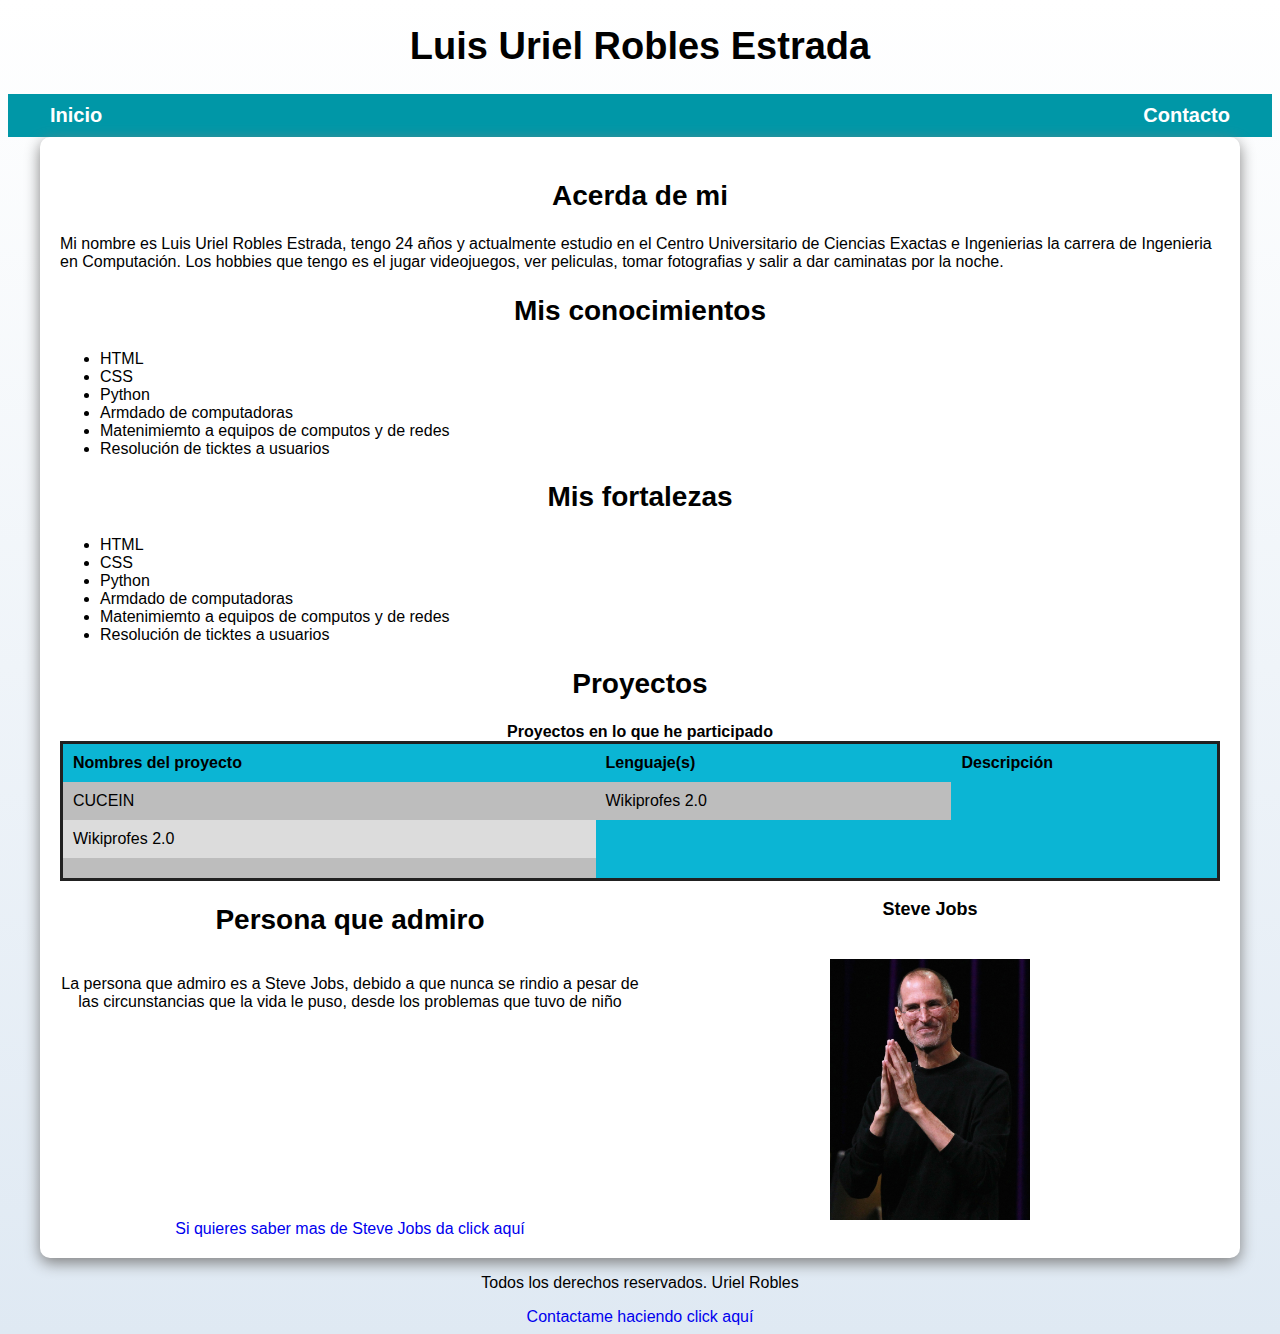
==== Practica_HTML_CSS/index.html @ 15383e7c "Add files via upload" ====
<!DOCTYPE html>
<html lang="es">
<head>
    <meta charset="UTF-8">
    <meta http-equiv="X-UA-Compatible" content="IE=edge">
    <meta name="viewport" content="width=device-width, initial-scale=1.0">
    <link rel="preload" href="/css/normalize.css">
    <link rel="preconnect" href="https://fonts.googleapis.com">
    <link rel="preconnect" href="https://fonts.gstatic.com" crossorigin>
    <link href="https://fonts.googleapis.com/css2?family=Open+Sans&family=PT+Sans:wght@400;700&display=swap" rel="stylesheet">
    <link rel="preload" href="css/style.css" as="style">
    <link rel="stylesheet" href="css/style.css">
    <title>Práctica de HTML5 y CSS</title>
</head>
<body>
    <header>
        <h1 class="titulo">Luis Uriel Robles Estrada</h1>
    </header>

    <div class="nav-bg">
        <nav class="navegacion-principal contenedor">
            <a href="index.html">Inicio</a>
            <a href="formulario.html">Contacto</a>
        </nav>
    </div>
    <main class="contenedor sombra"
        <section class="acerca_mi">
            <h2>Acerda de mi</h2>
            <p>Mi nombre es Luis Uriel Robles Estrada, tengo 24 años y actualmente estudio en el Centro
                Universitario de Ciencias Exactas e Ingenierias la carrera de Ingenieria en Computación.
                Los hobbies que tengo es el jugar videojuegos, ver peliculas, tomar fotografias y salir
                a dar caminatas por la noche. 
            </p>
        </section>

        <section class="conocimientos">
            <h2>Mis conocimientos</h2>
            <ul>
                <li>HTML</li>
                <li>CSS</li>
                <li>Python</li>
                <li>Armdado de computadoras</li>
                <li>Matenimiemto a equipos de computos y de redes</li>
                <li>Resolución de ticktes a usuarios</li>

            </ul>
        </section>

        <section class="fortalezas">
            <h2>Mis fortalezas</h2>
            <ul>
                <li>HTML</li>
                <li>CSS</li>
                <li>Python</li>
                <li>Armdado de computadoras</li>
                <li>Matenimiemto a equipos de computos y de redes</li>
                <li>Resolución de ticktes a usuarios</li>
                
            </ul>
        </section>

        <section class="proyectos">
            <h2>Proyectos</h2>
            <table class="proyectos_tabla">
                <caption><b>Proyectos en lo que he participado</b></caption>
                <thead>
                    <tr>
                        <th scope="col">Nombres del proyecto</th>
                        <th scope="col">Lenguaje(s)</th>
                        <th scope="col">Descripción</th>
                    </tr>
                </thead>

                <tbody>
                    <tr>
                        <td>CUCEIN</td>
                        <td>Wikiprofes 2.0</td>
                    </tr>

                    <tr>
                        <td>Wikiprofes 2.0</td>
                    </tr>

                    <tr>
                        <td></td>
                    </tr>
                </tbody>
            </table>
        </section>

        <section class="admiro">
            <h2>Persona que admiro</h2>
            <h3>Steve Jobs</h3>
            <p>La persona que admiro es a Steve Jobs, debido a que nunca se rindio a pesar
                de las circunstancias que la vida le puso, desde los problemas que tuvo de niño
                
            </p>
            <img class="admiro" src="img/steve_jobs.jpg" alt="steve jobs" width="200">
            <a class="enlace" href="https://es.wikipedia.org/wiki/Steve_Jobs">Si quieres saber mas de Steve Jobs da click aquí</a>
        </section>
    </main>

    <footer class="footer">
        <p>Todos los derechos reservados. Uriel Robles</p>
        <a class="enlace" href="mailto:luis.robles7678@alumnos.udg.mx">Contactame haciendo click aquí</a>
    </footer>

</body>
</html>
---- Practica_HTML_CSS/css/style.css ----
:root {
    --blanco: #ffffff;
    --oscuro: #212121;
    --azul: #0097A7;
    --gris: #757575;
    --secundario: #FFCE00;
    --grisclaro: #DFE9F3;
    --fuenteHeading: 'PT Sans', sans-serif;
    --fuenteParrafos: 'Open Sans', sans-serif;
}
/* Globales */
html{
    font-size: 62.5%;
    box-sizing: border-box;
    scroll-snap-type: y mandatory;
}
/* Scroll Snap */
.navegacion-principal,
.acerca_mi,
.conocimientos,
.fortalezas,
.proyectos,
.admiro,
.formulario {
    scroll-snap-align: center;
    scroll-snap-stop: always;
    text-align: justify;
}
*, *:before, *::after {
    box-sizing: inherit;
}
body{
    font-size: 16px; /* 1rem = 10px */
    font-family: 'Krub', sans-serif;
    background-image: linear-gradient(to top, VAR(--grisclaro) 0%, VAR(--blanco) 100%);
}
.sombra {
    box-shadow: 0px 5px 15px 0px rgba(128,128,128,1);
    background-color: var(--blanco);
    padding: 2rem;
    border-radius: 1rem;
}

/* Tipogrfia */
h1 {
    font-size: 3.8rem;
}
h2 {
    font-size: 2.8rem;
}
h3 {
    font-size: 1.8rem;
}
h1,h2,h3 {
    text-align: center;
}

.contenedor {
    max-width: 120rem;
    margin: 0 auto;
}
/* Navegacion principal */
.nav-bg{
    background-color: var(--azul);

}
.navegacion-principal {
    display: flex;
    flex-direction: column;
}
@media (min-width: 768px) {
    .navegacion-principal {
        flex-direction: row;
        justify-content: space-between;
    }
}

.navegacion-principal a {
    display: block;
    text-align: center;
    color: var(--blanco);
    text-decoration: none;
    font-size: 2rem;
    font-weight: 700;
    padding: 1rem;
}
.navegacion-principal a:hover { /* Hover sirve para darle sombreado a los botones o otras cosas*/
    background-color: var(--primario);
    color: var(--oscuro);
}

img {
    display: block;
    margin: auto;
}

.admiro{
    display: grid;
    grid-template-columns: repeat(2, 1fr);
    text-align: center;
}
table {
    table-layout: fixed;
    width: 100%;
    border-collapse: collapse;
    border: 3px solid var(--oscuro);
}

thead th:nth-child(1) {
    width: 30%;
}

thead th:nth-child(2) {
    width: 20%;
}

thead th:nth-child(3) {
    width: 15%;
}

th, td {
    padding: 10px;
}

tbody tr:nth-child(odd) {
    background-color: #BDBDBD;
}

tbody tr:nth-child(even) {
    background-color: #DCDCDC;
}

table {
    background-color: #0BB5D4;
}

a:link{
    text-decoration: none;
}

/* Contacto */
.formulario {
    background-color: var(--gris);
    width: min(60rem, 100%);
    margin: 0 auto;
    padding: 2rem;
}
.formulario fieldset {
    border: none;
}
.formulario legend {
    text-align: center;
    font-size: 1.8rem;
    text-transform: uppercase;
    font-weight: 700;
    margin-bottom: 2rem;
    color: var(--secundario);
}
@media (min-width: 768px){
    .contenedor-campos {
    display: grid;
    grid-template-columns: repeat(2, 1fr);
    grid-template-rows: auto auto 20rem;
    column-gap: 1rem;
    }

    .campos:nth-child(3),
    .campos:nth-child(4) {
        grid-column: 1 / 2;
    }
    .campos:nth-child(5),
    .campos:nth-child(6),
    .campos:nth-child(7) {
        grid-column: 1 / 2;
    }
}
.campos {
    margin-bottom: 1rem;
}
.campos label {
    color: var(--blanco);
    font-weight: bold;
    margin-bottom: .5rem;
    display: block;
}
.campos textarea {
    height: 20rem;
}

.input-text {
    width: 100%;
    border: none;
    padding: 1.5rem;
    border-radius: .5rem;
}
.w-sm-100 {
    width: 100%;
}
@media (min-width: 768px) {
    .w-sm-100 {
        width: auto;
    }
}
.flex {
    display: flex;
}
.alinear-derecha {
    justify-content: flex-end;
}
.boton { /*Todo esto es para poder crear el boton */
    background-color:  var(--azul);
    color: var(--blanco);
    padding: 1rem 3rem;
    margin-top: 1rem;
    font-size: 2rem;
    text-decoration: none;
    text-transform: uppercase;
    font-weight: bold;
    border-radius: .5rem;
    width: 90%;
    text-align: center;
    border: none;
}

/* Footer */
.footer {
    text-align: center;
}
---- Practica_HTML_CSS/css/style.css ----
:root {
    --blanco: #ffffff;
    --oscuro: #212121;
    --azul: #0097A7;
    --gris: #757575;
    --secundario: #FFCE00;
    --grisclaro: #DFE9F3;
    --fuenteHeading: 'PT Sans', sans-serif;
    --fuenteParrafos: 'Open Sans', sans-serif;
}
/* Globales */
html{
    font-size: 62.5%;
    box-sizing: border-box;
    scroll-snap-type: y mandatory;
}
/* Scroll Snap */
.navegacion-principal,
.acerca_mi,
.conocimientos,
.fortalezas,
.proyectos,
.admiro,
.formulario {
    scroll-snap-align: center;
    scroll-snap-stop: always;
    text-align: justify;
}
*, *:before, *::after {
    box-sizing: inherit;
}
body{
    font-size: 16px; /* 1rem = 10px */
    font-family: 'Krub', sans-serif;
    background-image: linear-gradient(to top, VAR(--grisclaro) 0%, VAR(--blanco) 100%);
}
.sombra {
    box-shadow: 0px 5px 15px 0px rgba(128,128,128,1);
    background-color: var(--blanco);
    padding: 2rem;
    border-radius: 1rem;
}

/* Tipogrfia */
h1 {
    font-size: 3.8rem;
}
h2 {
    font-size: 2.8rem;
}
h3 {
    font-size: 1.8rem;
}
h1,h2,h3 {
    text-align: center;
}

.contenedor {
    max-width: 120rem;
    margin: 0 auto;
}
/* Navegacion principal */
.nav-bg{
    background-color: var(--azul);

}
.navegacion-principal {
    display: flex;
    flex-direction: column;
}
@media (min-width: 768px) {
    .navegacion-principal {
        flex-direction: row;
        justify-content: space-between;
    }
}

.navegacion-principal a {
    display: block;
    text-align: center;
    color: var(--blanco);
    text-decoration: none;
    font-size: 2rem;
    font-weight: 700;
    padding: 1rem;
}
.navegacion-principal a:hover { /* Hover sirve para darle sombreado a los botones o otras cosas*/
    background-color: var(--primario);
    color: var(--oscuro);
}

img {
    display: block;
    margin: auto;
}

.admiro{
    display: grid;
    grid-template-columns: repeat(2, 1fr);
    text-align: center;
}
table {
    table-layout: fixed;
    width: 100%;
    border-collapse: collapse;
    border: 3px solid var(--oscuro);
}

thead th:nth-child(1) {
    width: 30%;
}

thead th:nth-child(2) {
    width: 20%;
}

thead th:nth-child(3) {
    width: 15%;
}

th, td {
    padding: 10px;
}

tbody tr:nth-child(odd) {
    background-color: #BDBDBD;
}

tbody tr:nth-child(even) {
    background-color: #DCDCDC;
}

table {
    background-color: #0BB5D4;
}

a:link{
    text-decoration: none;
}

/* Contacto */
.formulario {
    background-color: var(--gris);
    width: min(60rem, 100%);
    margin: 0 auto;
    padding: 2rem;
}
.formulario fieldset {
    border: none;
}
.formulario legend {
    text-align: center;
    font-size: 1.8rem;
    text-transform: uppercase;
    font-weight: 700;
    margin-bottom: 2rem;
    color: var(--secundario);
}
@media (min-width: 768px){
    .contenedor-campos {
    display: grid;
    grid-template-columns: repeat(2, 1fr);
    grid-template-rows: auto auto 20rem;
    column-gap: 1rem;
    }

    .campos:nth-child(3),
    .campos:nth-child(4) {
        grid-column: 1 / 2;
    }
    .campos:nth-child(5),
    .campos:nth-child(6),
    .campos:nth-child(7) {
        grid-column: 1 / 2;
    }
}
.campos {
    margin-bottom: 1rem;
}
.campos label {
    color: var(--blanco);
    font-weight: bold;
    margin-bottom: .5rem;
    display: block;
}
.campos textarea {
    height: 20rem;
}

.input-text {
    width: 100%;
    border: none;
    padding: 1.5rem;
    border-radius: .5rem;
}
.w-sm-100 {
    width: 100%;
}
@media (min-width: 768px) {
    .w-sm-100 {
        width: auto;
    }
}
.flex {
    display: flex;
}
.alinear-derecha {
    justify-content: flex-end;
}
.boton { /*Todo esto es para poder crear el boton */
    background-color:  var(--azul);
    color: var(--blanco);
    padding: 1rem 3rem;
    margin-top: 1rem;
    font-size: 2rem;
    text-decoration: none;
    text-transform: uppercase;
    font-weight: bold;
    border-radius: .5rem;
    width: 90%;
    text-align: center;
    border: none;
}

/* Footer */
.footer {
    text-align: center;
}
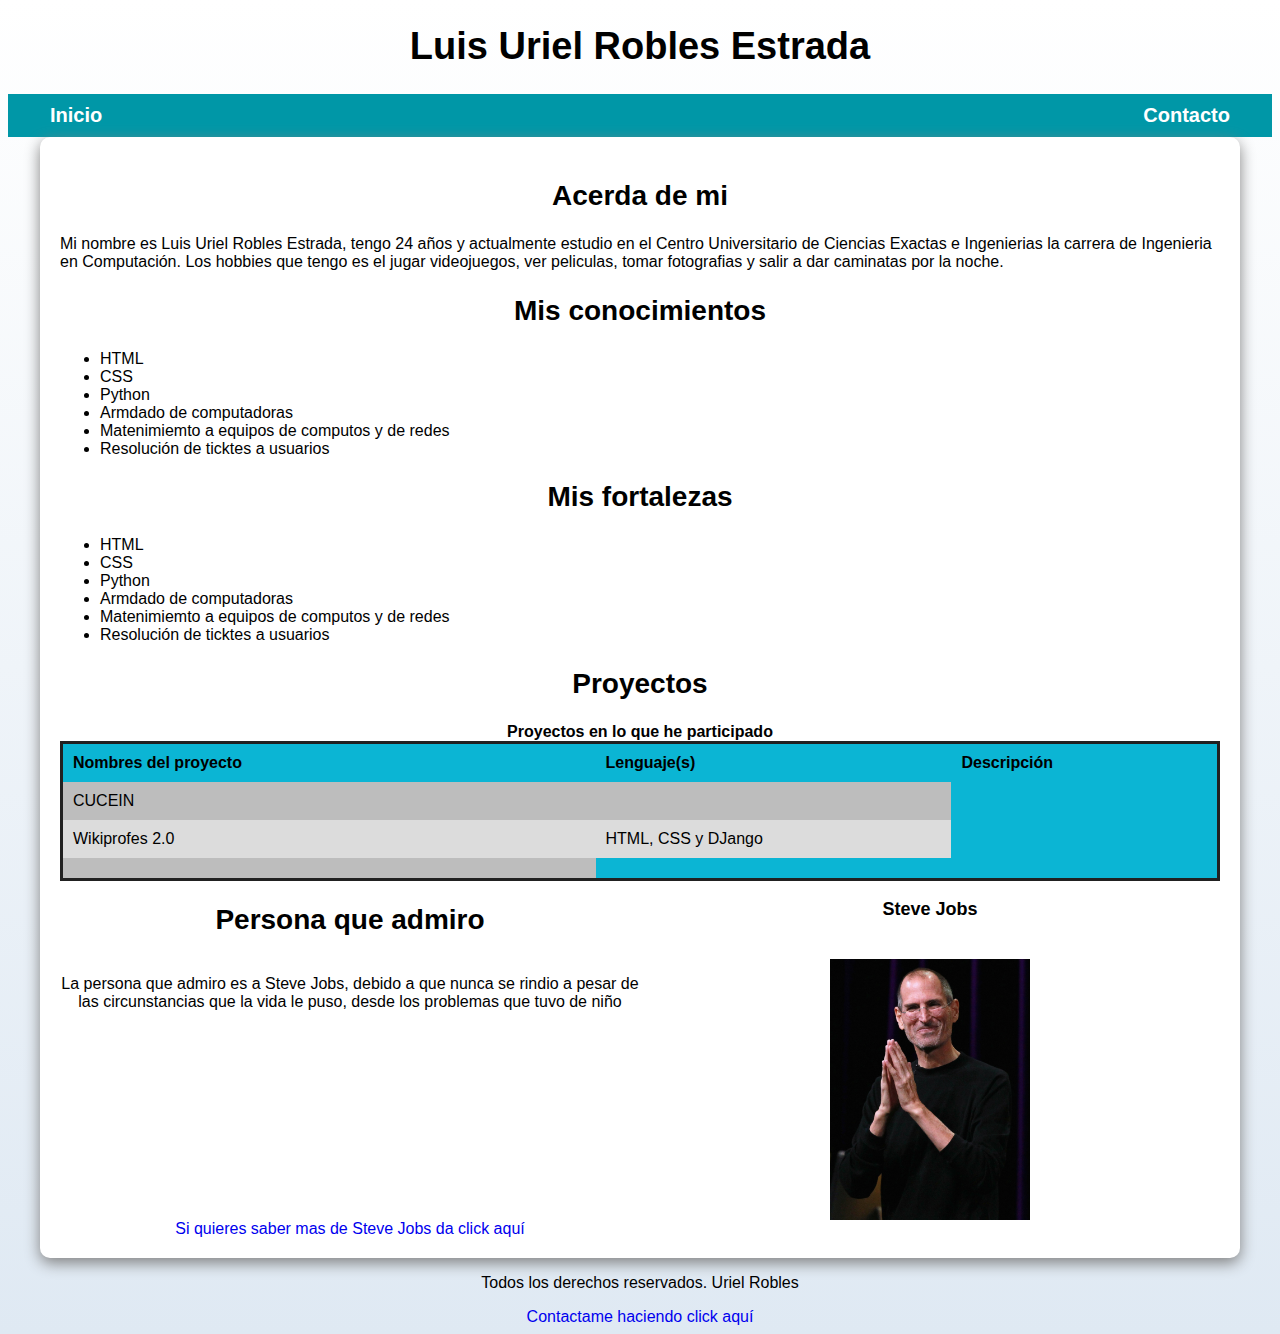
==== commit 1ebbc4df: "Update index.html" ====
--- a/Practica_HTML_CSS/index.html
+++ b/Practica_HTML_CSS/index.html
@@ -74,11 +74,12 @@
                 <tbody>
                     <tr>
                         <td>CUCEIN</td>
-                        <td>Wikiprofes 2.0</td>
+                        <td></td>
                     </tr>
 
                     <tr>
                         <td>Wikiprofes 2.0</td>
+                        <td>HTML, CSS y DJango</td>
                     </tr>
 
                     <tr>
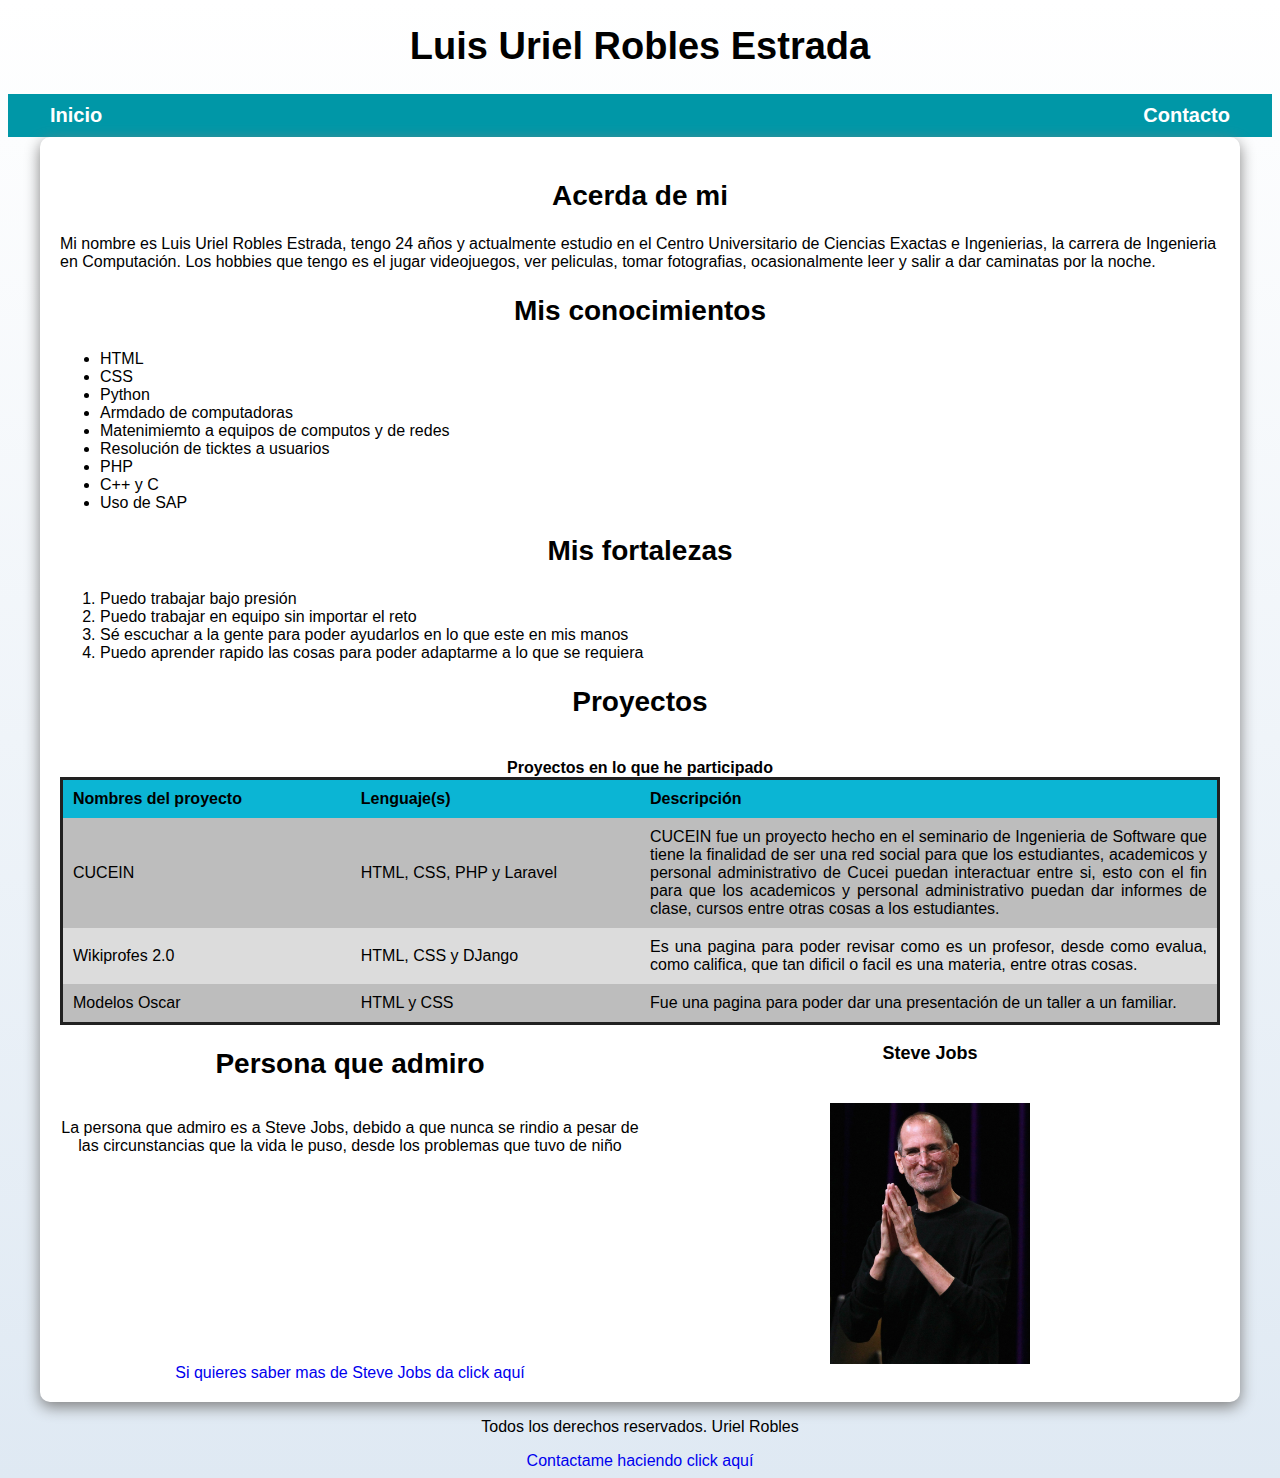
==== commit a8ab2cf2: "Cambios" ====
--- a/Practica_HTML_CSS/index.html
+++ b/Practica_HTML_CSS/index.html
@@ -27,9 +27,9 @@
         <section class="acerca_mi">
             <h2>Acerda de mi</h2>
             <p>Mi nombre es Luis Uriel Robles Estrada, tengo 24 años y actualmente estudio en el Centro
-                Universitario de Ciencias Exactas e Ingenierias la carrera de Ingenieria en Computación.
-                Los hobbies que tengo es el jugar videojuegos, ver peliculas, tomar fotografias y salir
-                a dar caminatas por la noche. 
+                Universitario de Ciencias Exactas e Ingenierias, la carrera de Ingenieria en Computación.
+                Los hobbies que tengo es el jugar videojuegos, ver peliculas, tomar fotografias, ocasionalmente
+                leer y salir a dar caminatas por la noche. 
             </p>
         </section>
 
@@ -42,27 +42,27 @@
                 <li>Armdado de computadoras</li>
                 <li>Matenimiemto a equipos de computos y de redes</li>
                 <li>Resolución de ticktes a usuarios</li>
-
+                <li>PHP</li>
+                <li>C++ y C</li>
+                <li>Uso de SAP</li>
             </ul>
         </section>
 
         <section class="fortalezas">
             <h2>Mis fortalezas</h2>
-            <ul>
-                <li>HTML</li>
-                <li>CSS</li>
-                <li>Python</li>
-                <li>Armdado de computadoras</li>
-                <li>Matenimiemto a equipos de computos y de redes</li>
-                <li>Resolución de ticktes a usuarios</li>
-                
-            </ul>
+            <ol>
+                <li>Puedo trabajar bajo presión</li>
+                <li>Puedo trabajar en equipo sin importar el reto</li>
+                <li>Sé escuchar a la gente para poder ayudarlos en lo que este en mis manos</li>
+                <li>Puedo aprender rapido las cosas para poder adaptarme a lo que se requiera</li>
+            </ol>
         </section>
 
         <section class="proyectos">
             <h2>Proyectos</h2>
             <table class="proyectos_tabla">
                 <caption><b>Proyectos en lo que he participado</b></caption>
+                <br>
                 <thead>
                     <tr>
                         <th scope="col">Nombres del proyecto</th>
@@ -74,16 +74,26 @@
                 <tbody>
                     <tr>
                         <td>CUCEIN</td>
-                        <td></td>
+                        <td>HTML, CSS, PHP y Laravel</td>
+                        <td>CUCEIN fue un proyecto hecho en el seminario de Ingenieria de Software que tiene la finalidad
+                            de ser una red social para que los estudiantes, academicos y personal administrativo de Cucei
+                            puedan interactuar entre si, esto con el fin para que los academicos y personal administrativo
+                            puedan dar informes de clase, cursos entre otras cosas a los estudiantes.  
+                        </td>
                     </tr>
 
                     <tr>
                         <td>Wikiprofes 2.0</td>
                         <td>HTML, CSS y DJango</td>
+                        <td>Es una pagina para poder revisar como es un profesor, desde como evalua, como califica, que tan
+                            dificil o facil es una materia, entre otras cosas.
+                        </td>
                     </tr>
 
                     <tr>
-                        <td></td>
+                        <td>Modelos Oscar</td>
+                        <td>HTML y CSS</td>
+                        <td>Fue una pagina para poder dar una presentación de un taller a un familiar.</td>
                     </tr>
                 </tbody>
             </table>
--- a/Practica_HTML_CSS/css/style.css
+++ b/Practica_HTML_CSS/css/style.css
@@ -107,15 +107,15 @@
 }
 
 thead th:nth-child(1) {
+    width: 15%;
+}
+
+thead th:nth-child(2) {
+    width: 15%;
+}
+
+thead th:nth-child(3) {
     width: 30%;
-}
-
-thead th:nth-child(2) {
-    width: 20%;
-}
-
-thead th:nth-child(3) {
-    width: 15%;
 }
 
 th, td {
--- a/Practica_HTML_CSS/css/style.css
+++ b/Practica_HTML_CSS/css/style.css
@@ -107,15 +107,15 @@
 }
 
 thead th:nth-child(1) {
+    width: 15%;
+}
+
+thead th:nth-child(2) {
+    width: 15%;
+}
+
+thead th:nth-child(3) {
     width: 30%;
-}
-
-thead th:nth-child(2) {
-    width: 20%;
-}
-
-thead th:nth-child(3) {
-    width: 15%;
 }
 
 th, td {
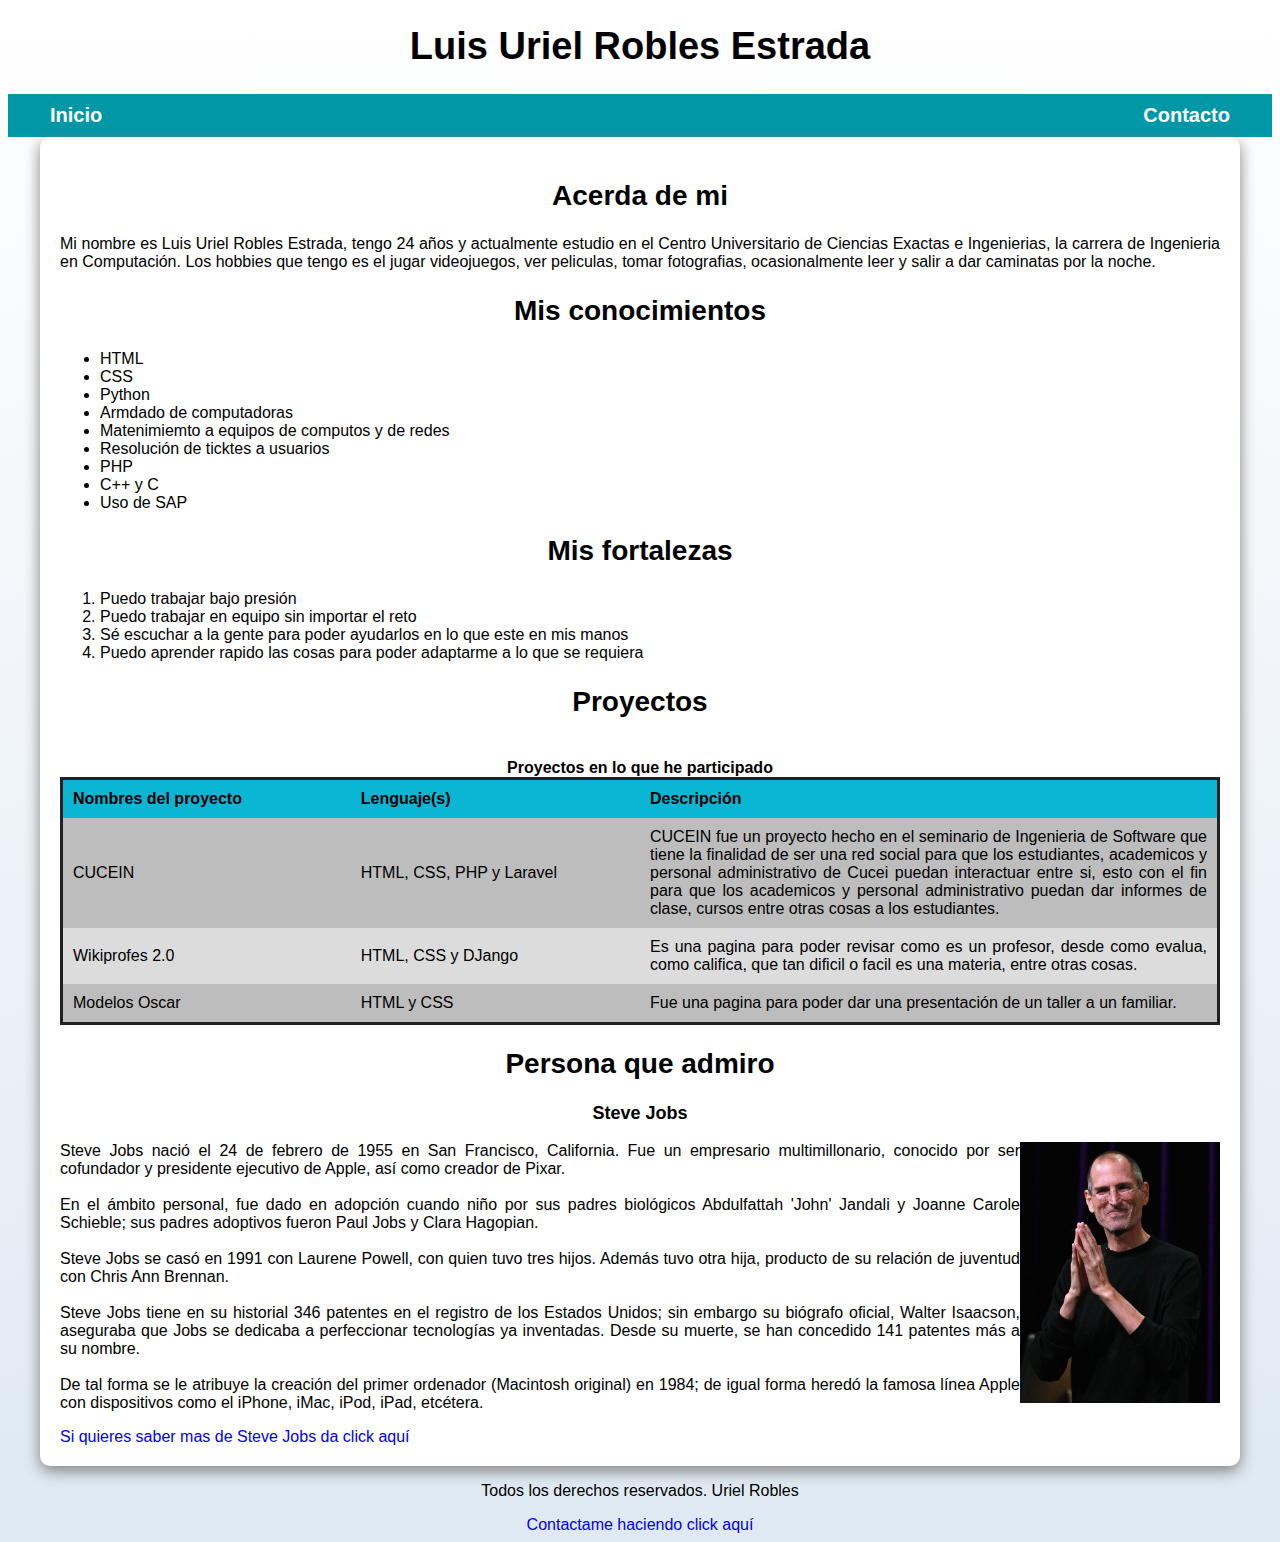
==== commit 9af7f13a: "Errores" ====
--- a/Practica_HTML_CSS/index.html
+++ b/Practica_HTML_CSS/index.html
@@ -23,7 +23,7 @@
             <a href="formulario.html">Contacto</a>
         </nav>
     </div>
-    <main class="contenedor sombra"
+    <main class="contenedor sombra">
         <section class="acerca_mi">
             <h2>Acerda de mi</h2>
             <p>Mi nombre es Luis Uriel Robles Estrada, tengo 24 años y actualmente estudio en el Centro
@@ -102,12 +102,22 @@
         <section class="admiro">
             <h2>Persona que admiro</h2>
             <h3>Steve Jobs</h3>
-            <p>La persona que admiro es a Steve Jobs, debido a que nunca se rindio a pesar
-                de las circunstancias que la vida le puso, desde los problemas que tuvo de niño
-                
+            <p><img src="img/steve_jobs.jpg" align="right" alt="steve jobs" width="200">Steve Jobs nació el 24 de febrero de 1955 en San Francisco, California. 
+                Fue un empresario multimillonario, conocido por ser cofundador y presidente ejecutivo de Apple, así como creador de Pixar.
+                <br><br>
+                En el ámbito personal, fue dado en adopción cuando niño por sus padres biológicos Abdulfattah 'John' Jandali y Joanne Carole Schieble; 
+                sus padres adoptivos fueron Paul Jobs y Clara Hagopian.
+                <br><br>
+                Steve Jobs se casó en 1991 con Laurene Powell, con quien tuvo tres hijos. Además tuvo otra hija, producto de su relación de juventud 
+                con Chris Ann Brennan.
+                <br><br>
+                Steve Jobs tiene en su historial 346 patentes en el registro de los Estados Unidos; sin embargo su biógrafo oficial, Walter Isaacson, 
+                aseguraba que Jobs se dedicaba a perfeccionar tecnologías ya inventadas. Desde su muerte, se han concedido 141 patentes más a su nombre.
+                <br><br>
+                De tal forma se le atribuye la creación del primer ordenador (Macintosh original) en 1984; de igual forma heredó la famosa línea Apple 
+                con dispositivos como el iPhone, iMac, iPod, iPad, etcétera.
             </p>
-            <img class="admiro" src="img/steve_jobs.jpg" alt="steve jobs" width="200">
-            <a class="enlace" href="https://es.wikipedia.org/wiki/Steve_Jobs">Si quieres saber mas de Steve Jobs da click aquí</a>
+            <a class="enlace" target="_blank" href="https://es.wikipedia.org/wiki/Steve_Jobs">Si quieres saber mas de Steve Jobs da click aquí</a>
         </section>
     </main>
 
--- a/Practica_HTML_CSS/css/style.css
+++ b/Practica_HTML_CSS/css/style.css
@@ -94,11 +94,10 @@
     margin: auto;
 }
 
-.admiro{
-    display: grid;
-    grid-template-columns: repeat(2, 1fr);
-    text-align: center;
-}
+.img{
+    text-align: right;
+}
+
 table {
     table-layout: fixed;
     width: 100%;
@@ -136,6 +135,7 @@
 
 a:link{
     text-decoration: none;
+    text-align: center;
 }
 
 /* Contacto */
@@ -222,6 +222,12 @@
     border: none;
 }
 
+.alinear-derecha{
+    text-align: right;
+}
+.enlace{
+    text-align: center;
+}
 /* Footer */
 .footer {
     text-align: center;
--- a/Practica_HTML_CSS/css/style.css
+++ b/Practica_HTML_CSS/css/style.css
@@ -94,11 +94,10 @@
     margin: auto;
 }
 
-.admiro{
-    display: grid;
-    grid-template-columns: repeat(2, 1fr);
-    text-align: center;
-}
+.img{
+    text-align: right;
+}
+
 table {
     table-layout: fixed;
     width: 100%;
@@ -136,6 +135,7 @@
 
 a:link{
     text-decoration: none;
+    text-align: center;
 }
 
 /* Contacto */
@@ -222,6 +222,12 @@
     border: none;
 }
 
+.alinear-derecha{
+    text-align: right;
+}
+.enlace{
+    text-align: center;
+}
 /* Footer */
 .footer {
     text-align: center;
